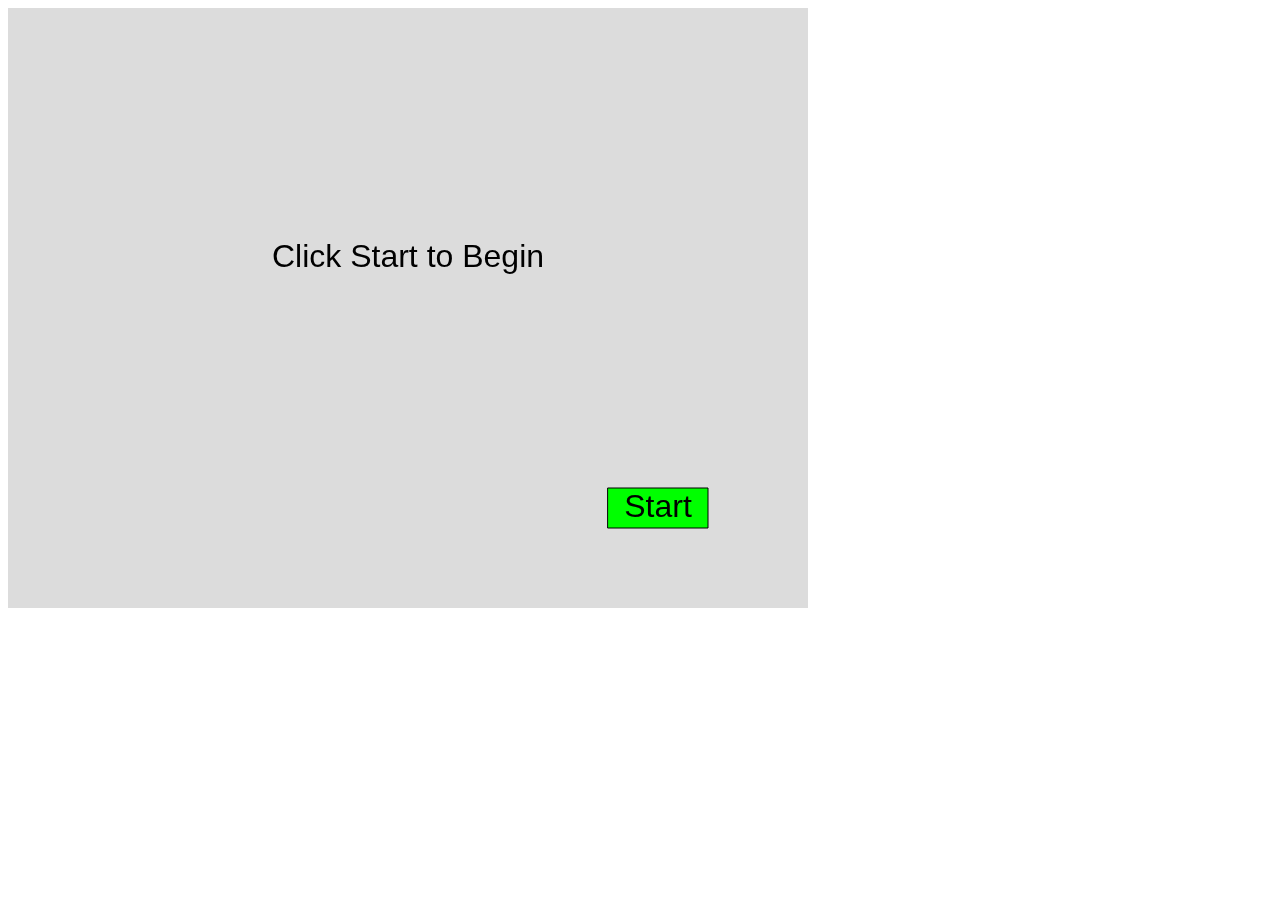
==== refactor_single_player/index.html @ e4260e56 "refactor single player" ====
<!DOCTYPE html>
<html lang="en">
  <head>
      <meta charset="UTF-8">
      <meta name="viewport" content="width=device-width, initial-scale=1.0">
      <title>Grass Catching Game</title>
      
      <script src="libraries/p5.min.js"></script>
      <script src="libraries/p5.sound.min.js"></script>     
  </head>
  <body>
    <script src="Player.js"></script>
    <script src="Grass.js"></script>
    <script src="Basket.js"></script>
    <script src="Single.js"></script>
    <script src="key.js"></script>
    <script src="Homescreen.js"></script>
    <script src="Mode.js"></script>
    <script src="SingleHelp.js"></script>
    <script src="CoopHelp.js"></script>
    <script src="PvpHelp.js"></script>
    <script src="sketch.js"></script>
  </body>
</html>
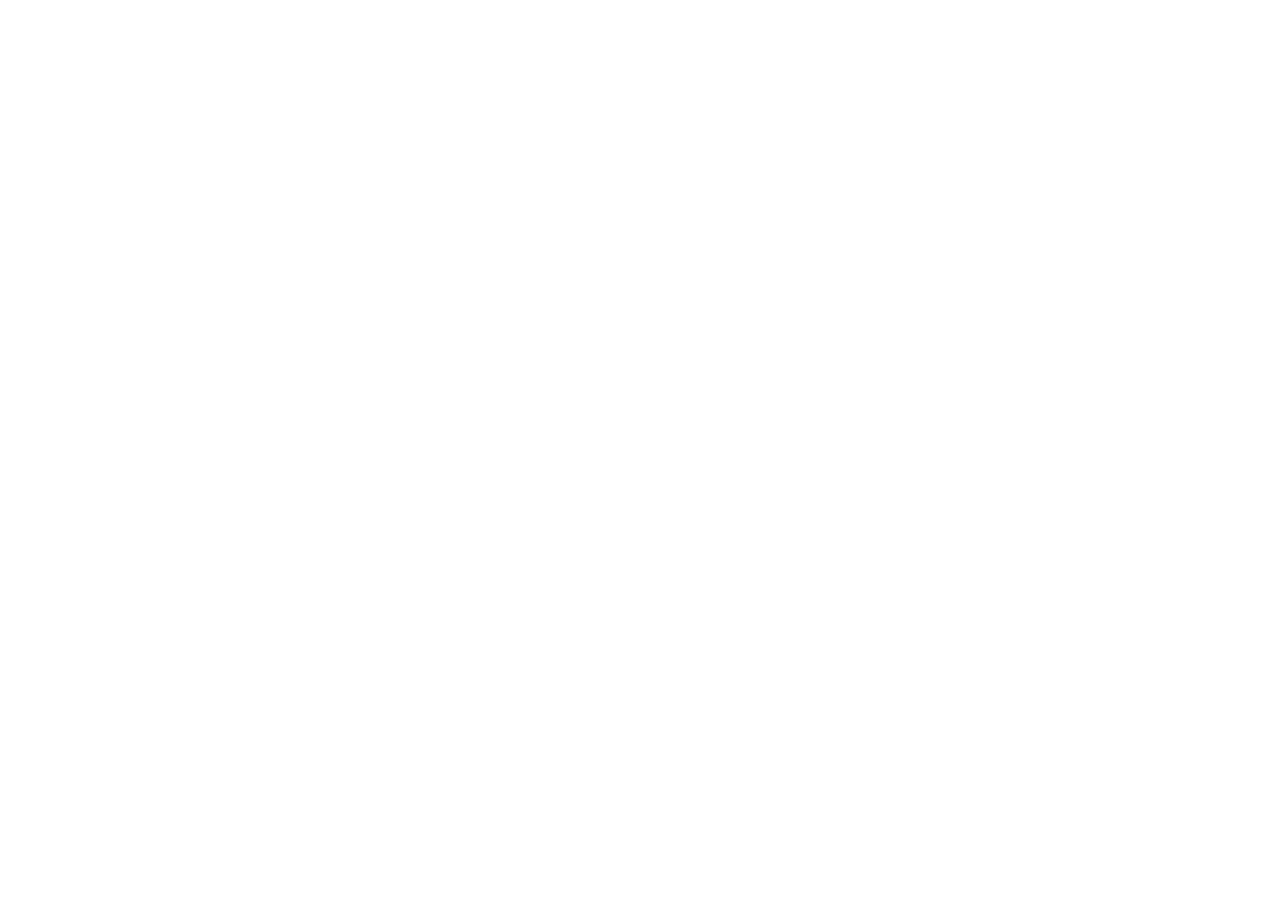
==== commit 564ecb2f: "implement ScreenManager and Screen subclasses" ====
--- a/refactor_single_player/index.html
+++ b/refactor_single_player/index.html
@@ -12,13 +12,18 @@
     <script src="Player.js"></script>
     <script src="Grass.js"></script>
     <script src="Basket.js"></script>
+    
+    
+    <script src="Screen.js"></script>  <!-- load parent class first -->
+    <script src="HomeScreen.js"></script>
+    <script src="MenuScreen.js"></script>
+    <script src="SingleHelpScreen.js"></script>
+    <script src="CoopHelpScreen.js"></script>
+    <script src="PvpHelpScreen.js"></script>
     <script src="Single.js"></script>
-    <script src="key.js"></script>
-    <script src="Homescreen.js"></script>
-    <script src="Mode.js"></script>
-    <script src="SingleHelp.js"></script>
-    <script src="CoopHelp.js"></script>
-    <script src="PvpHelp.js"></script>
+
+    <script src="ScreenManager.js"></script> <!--load it last as it manages all the screens-->
+
     <script src="sketch.js"></script>
   </body>
 </html>
